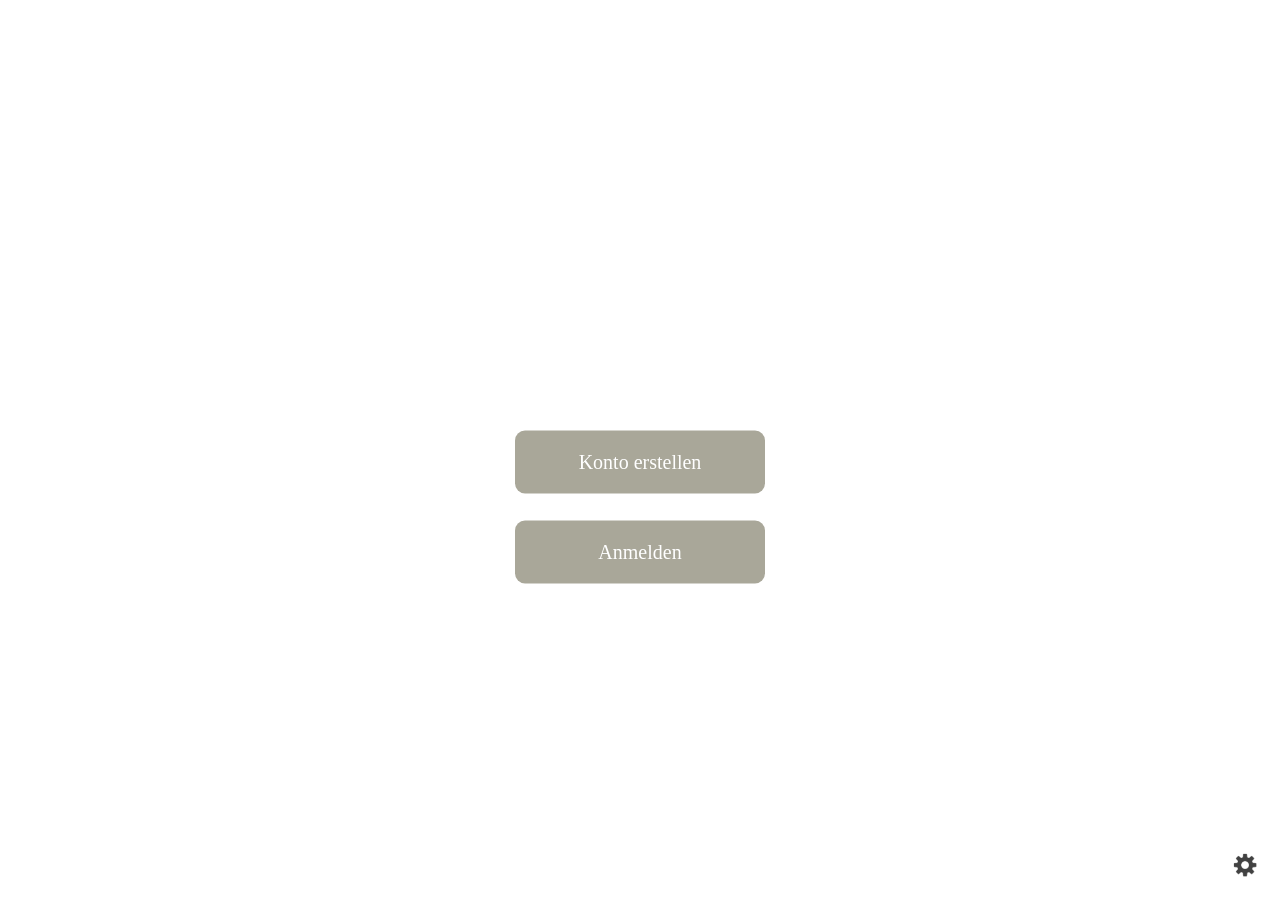
==== src/main/java/de/easyscoot/frontend/pages/index.html @ 038a9f6e "Scooter + Refactoring" ====
<!DOCTYPE html>
<html>
<head>
    <!-- CSS einbinden -->
    <link rel="stylesheet" href="../styles/style.css">
</head>
<body>

<!-- Hintergrund Video -->
<video id="bg-video" autoplay muted loop>
    <source src="../assets/EasyScoot.mp4" type="video/mp4">
</video>

<!-- Text -->
<h1 class="title">EasyScoot</h1>

<!-- Konto erstellen -->
<button class="btn btn1" id="btnCreate">Konto erstellen</button>

<!-- Anmelden -->
<button class="btn btn2" id="btnLogin">Anmelden</button>

<!-- Einstellungen -->
<img src="../assets/SettingsEasy.png" class="settings-btn" id="settings">

<!-- JavaScript einbinden -->
<script src="../scripts/script.js"></script>

</body>
</html>
---- src/main/java/de/easyscoot/frontend/styles/style.css ----
body {
    margin: 0;
    overflow: hidden;
}


#bg-video {
    position: fixed;
    top: 0;
    left: 0;

    width: 100vw;
    height: 100vh;

    object-fit: cover;
    object-position: center 6%;

    z-index: -1;
}


.title {
    position: fixed;
    top: 29%;
    left: 50%;
    transform: translate(-50%, -50%);
    color: white;
    font-size: 70px;
}

/*Knöpfe einstellen für Konto erstellen und Anmelden*/


.btn {
    padding: 20px 50px;
    font-size: 20px;

    width: 250px;

    font-family: 'Playfair Display', serif;

    background-color: #a9a799;
    color: white;

    border: none;
    border-radius: 10px;

    cursor: pointer;

    position: fixed;
    top: 60%;
    left: 50%;
    transform: translate(-50%, -50%);

    z-index: 1;

    transition: 0.3s;
}


.btn:hover {
    background-color: #c79dba;
    transform: translate(-50%, -50%) scale(1.1);
}

.btn1 { top: 48%; }
.btn2 { top: 58%; }

.btn3 {
    padding: 10px 20px;

    background-color: #a9a799;
    color: white;

    border: none;
    border-radius: 10px;

    cursor: pointer;

    position: fixed;
    top: 60%;
    left: 50%;
    transform: translate(-50%, -50%);

    z-index: 1;

    transition: 0.3s;

}

/*CSS für Settings Knopf*/

.settings-btn {
    position: fixed;

    bottom: 20px;   /* Abstand unten */
    right: 20px;    /* Abstand rechts */

    width: 30px;
    height: 30px;

    cursor: pointer;

    z-index: 1;

    transition: 0.3s;


}

.settings-btn:hover {
    transform: rotate(90deg) scale(1.1);
}

/*Konto erstellen Seite*/
/* Container */
.form-container {
    position: fixed;
    top: 50%;
    left: 40%;
    transform: translate(-65%, -50%);
    grid-template-columns: 1fr 1fr;

    font-family: 'Playfair Display', serif;

    display: flex;
    flex-direction: column;
    align-items: center;

    padding: 30px;

    width: 350px;
}


/* Inputs */
/* Wrapper = beide Spalten nebeneinander */
.form-wrapper {
    display: flex;
    justify-content: center;
    gap: 60px;  /* Abstand zwischen links & rechts */

    position: fixed;
    top: 55%;
    left: 50%;
    transform: translate(-50%, -50%);
}

/* Spalten */
.form-left,
.form-right {
    display: flex;
    flex-direction: column;
}

/* Inputs */
.form-wrapper input {
    width: 300px;
    padding: 14px;
    margin: 10px 0;

    border-radius: 12px;
    border: none;

    font-size: 16px;
    background: rgba(255, 255, 255, 0.8);
    color: black;
}

/* Button unter allem */
button {
    display: block;
    margin: 30px auto;
}

.title1 {
    position: fixed;
    top: 6%;
    left: 50%;
    transform: translate(-50%, -50%);
    color: white;
    font-size: 70px;
}

/*button für das Konto erstellen */
.btn4 {
    position: fixed;
    top:90%;
    left: 50%;

}

.label1 {

    color: white;
}

/*
Map für die Scooter Auswahl
 */

body.availability-page {
    margin: 0;
    padding: 0;
}

body.availability-page #map {
    height: 100vh;
    width: 100%;
}

/*Konto wurde erstellt zurück zur startseite noch machen
*/

.password-hint {
    font-size: 12px;
    color: #666666;
    margin-top: -5px;
    margin-bottom: 10px;
    text-align: center;
}

/* Hintergrund für Login und CreateAccount Seiten */
body.form-page {
    background-color: #C9C2A3;
}

/* Weiterleitung zwischen Login und Registrierung */
.form-switch {
    text-align: center;
    position: fixed;
    top: 87%;
    left: 50%;
    transform: translateX(-50%);
    font-size: 14px;
    color: white;
    z-index: 10;
}

.form-switch-link {
    color: white;
    font-weight: bold;
    text-decoration: underline;
}

.form-switch-link:hover {
    color: #c79dba;
}
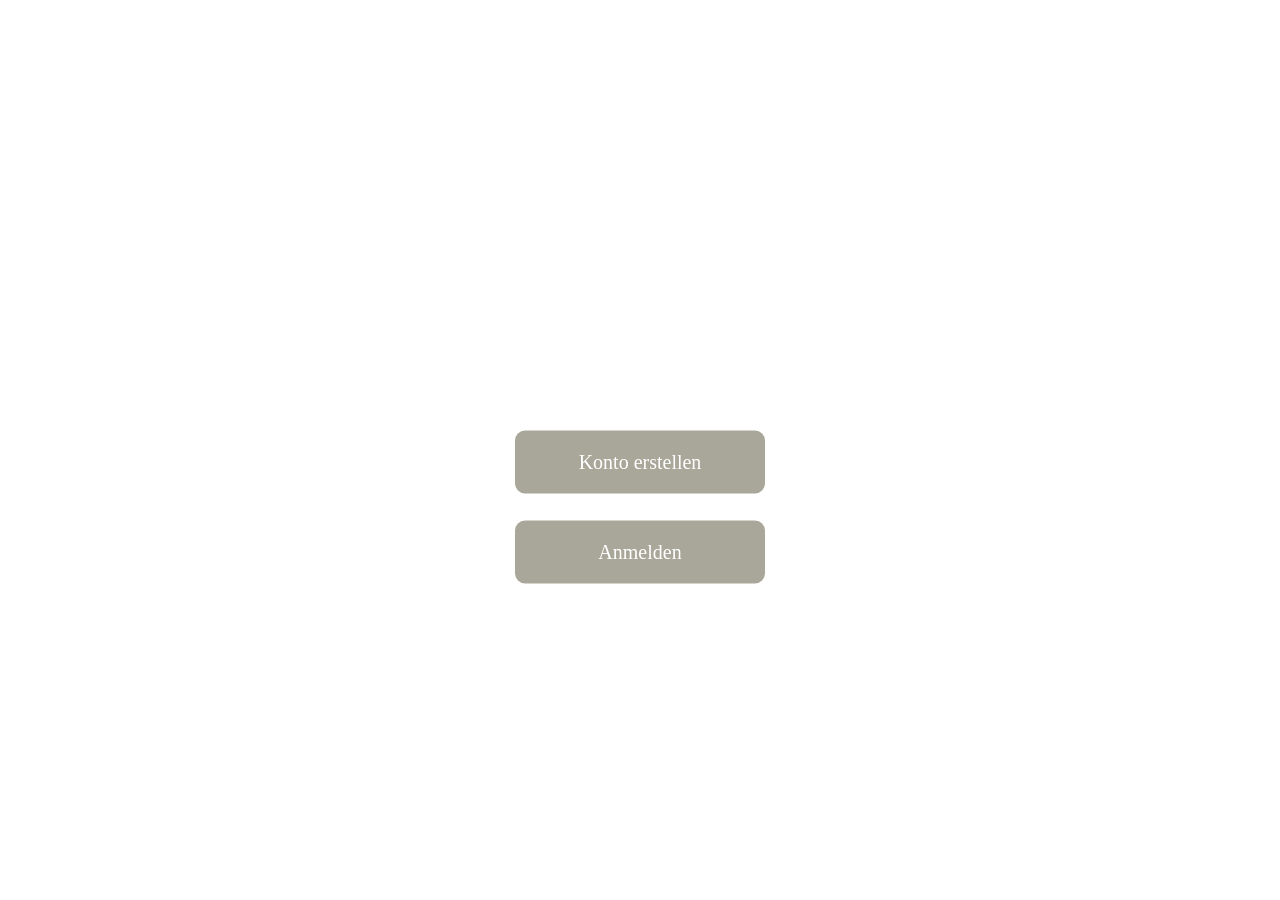
==== commit eacbc176: "cleaning" ====
--- a/src/main/java/de/easyscoot/frontend/pages/index.html
+++ b/src/main/java/de/easyscoot/frontend/pages/index.html
@@ -3,6 +3,7 @@
 <head>
     <!-- CSS einbinden -->
     <link rel="stylesheet" href="../styles/style.css">
+    <link rel="stylesheet" href="../styles/notifications.css"/>
 </head>
 <body>
 
@@ -20,11 +21,8 @@
 <!-- Anmelden -->
 <button class="btn btn2" id="btnLogin">Anmelden</button>
 
-<!-- Einstellungen -->
-<img src="../assets/SettingsEasy.png" class="settings-btn" id="settings">
-
 <!-- JavaScript einbinden -->
-<script src="../scripts/script.js"></script>
-
+<script src="../scripts/index.js"></script>
+<script src="../scripts/notifications.js"></script>
 </body>
 </html>
--- a/src/main/java/de/easyscoot/frontend/styles/style.css
+++ b/src/main/java/de/easyscoot/frontend/styles/style.css
@@ -88,7 +88,7 @@
 
 }
 
-/*CSS für Settings Knopf*/
+
 
 .settings-btn {
     position: fixed;
@@ -107,6 +107,18 @@
 
 
 }
+
+
+.filter-bar input::-webkit-outer-spin-button,
+.filter-bar input::-webkit-inner-spin-button {
+    -webkit-appearance: none;
+    margin: 0;
+}
+
+.filter-bar input[type=number] {
+    -moz-appearance: textfield;
+}
+
 
 .settings-btn:hover {
     transform: rotate(90deg) scale(1.1);
@@ -209,8 +221,6 @@
     width: 100%;
 }
 
-/*Konto wurde erstellt zurück zur startseite noch machen
-*/
 
 .password-hint {
     font-size: 12px;
--- a/src/main/java/de/easyscoot/frontend/styles/notifications.css
+++ b/src/main/java/de/easyscoot/frontend/styles/notifications.css
@@ -0,0 +1,172 @@
+#app-notification {
+    position: fixed;
+    top: 24px;
+    right: 24px;
+    z-index: 9999;
+    /* Анимация появления */
+    animation: slideInRight 0.4s cubic-bezier(0.4, 0, 0.2, 1) forwards;
+}
+
+#app-notification.hide {
+    /* Анимация исчезновения */
+    animation: slideOutRight 0.4s cubic-bezier(0.4, 0, 0.2, 1) forwards;
+}
+
+.custom-alert {
+    display: flex;
+    align-items: center;
+    gap: 15px;
+    padding: 16px 20px;
+    border-radius: 8px;
+    min-width: 300px;
+    max-width: 400px;
+    background-color: rgba(10, 14, 25, 0.85); /* Темный фон под стать дизайну */
+    backdrop-filter: blur(10px);
+    font-family: 'Jost', sans-serif;
+    position: relative;
+    overflow: hidden;
+    cursor: pointer;
+    transition: background-color 0.4s;
+}
+
+/* Вертикальная полоска слева (как в оригинале) */
+.custom-alert::before {
+    content: '';
+    position: absolute;
+    left: 0;
+    top: 15%;
+    height: 70%;
+    width: 3px;
+    border-radius: 0 4px 4px 0;
+}
+
+/* --- УСПЕХ (Зеленый неон) --- */
+.alert-success {
+    border: 1px solid rgba(36, 241, 6, 0.46);
+    background-color: rgba(7, 149, 66, 0.12);
+    box-shadow: 0px 0px 10px rgba(37, 156, 8, 0.3);
+}
+.alert-success:hover { background-color: rgba(7, 149, 66, 0.35); }
+.alert-success::before { background-color: #0ad406; }
+.alert-success .custom-alert-icon, .alert-success .custom-alert-title {
+    color: #0ad406;
+    text-shadow: 0 0 5px rgba(10, 212, 6, 0.6);
+}
+
+/* --- ОШИБКА (Красный неон) --- */
+.alert-error {
+    border: 1px solid rgba(241, 6, 6, 0.81);
+    background-color: rgba(220, 17, 1, 0.16);
+    box-shadow: 0px 0px 10px rgba(255, 3, 3, 0.4);
+}
+.alert-error:hover { background-color: rgba(220, 17, 1, 0.33); }
+.alert-error::before { background-color: #ff0303; }
+.alert-error .custom-alert-icon, .alert-error .custom-alert-title {
+    color: #ff0303;
+    text-shadow: 0 0 5px rgba(255, 3, 3, 0.6);
+}
+
+/* --- ПРЕДУПРЕЖДЕНИЕ (Оранжевый неон) --- */
+.alert-warning {
+    border: 1px solid rgba(241, 142, 6, 0.81);
+    background-color: rgba(220, 128, 1, 0.16);
+    box-shadow: 0px 0px 10px rgba(255, 177, 3, 0.3);
+}
+.alert-warning:hover { background-color: rgba(220, 128, 1, 0.33); }
+.alert-warning::before { background-color: #ffb103; }
+.alert-warning .custom-alert-icon, .alert-warning .custom-alert-title {
+    color: #ffb103;
+    text-shadow: 0 0 5px rgba(255, 177, 3, 0.6);
+}
+
+/* --- ИНФО (Голубой неон) --- */
+.alert-info {
+    border: 1px solid rgba(6, 44, 241, 0.46);
+    background-color: rgba(7, 73, 149, 0.12);
+    box-shadow: 0px 0px 10px rgba(3, 150, 255, 0.3);
+}
+.alert-info:hover { background-color: rgba(7, 73, 149, 0.35); }
+.alert-info::before { background-color: #0396ff; }
+.alert-info .custom-alert-icon, .alert-info .custom-alert-title {
+    color: #0396ff;
+    text-shadow: 0 0 5px rgba(3, 150, 255, 0.6);
+}
+
+/* Текст и расположение */
+.custom-alert-icon {
+    font-size: 26px;
+    display: flex;
+    align-items: center;
+    justify-content: center;
+}
+
+.custom-alert-content {
+    flex: 1;
+    display: flex;
+    flex-direction: column;
+}
+
+.custom-alert-title {
+    font-size: 15px;
+    font-weight: 600;
+    margin-bottom: 2px;
+}
+
+.custom-alert-message {
+    font-size: 13px;
+    color: #e2e8f0;
+    line-height: 1.4;
+}
+
+.custom-alert-close {
+    background: none;
+    border: none;
+    color: #94a3b8;
+    font-size: 18px;
+    cursor: pointer;
+    padding: 5px;
+    transition: color 0.2s, transform 0.2s;
+}
+
+.custom-alert-close:hover {
+    color: #fff;
+    transform: scale(1.1);
+}
+
+/* --- АНИМАЦИИ ВЫЕЗДА --- */
+@keyframes slideInRight {
+    from { opacity: 0; transform: translateX(100px); }
+    to { opacity: 1; transform: translateX(0); }
+}
+
+@keyframes slideOutRight {
+    from { opacity: 1; transform: translateX(0); }
+    to { opacity: 0; transform: translateX(100px); }
+}
+
+/* --- АНИМАЦИИ ИКОНОК --- */
+.alert-error .notification-icon-animated {
+    animation: pulse-icon 1.5s infinite;
+}
+.alert-warning .notification-icon-animated {
+    animation: flash-icon 2s infinite;
+}
+.alert-success .notification-icon-animated {
+    animation: bounce-icon 2s infinite;
+}
+
+@keyframes pulse-icon {
+    0% { transform: scale(1); opacity: 1; }
+    50% { transform: scale(1.15); opacity: 0.8; }
+    100% { transform: scale(1); opacity: 1; }
+}
+
+@keyframes flash-icon {
+    0%, 50%, 100% { opacity: 1; }
+    25%, 75% { opacity: 0.4; }
+}
+
+@keyframes bounce-icon {
+    0%, 100% { transform: translateY(0); }
+    50% { transform: translateY(-3px); }
+}
